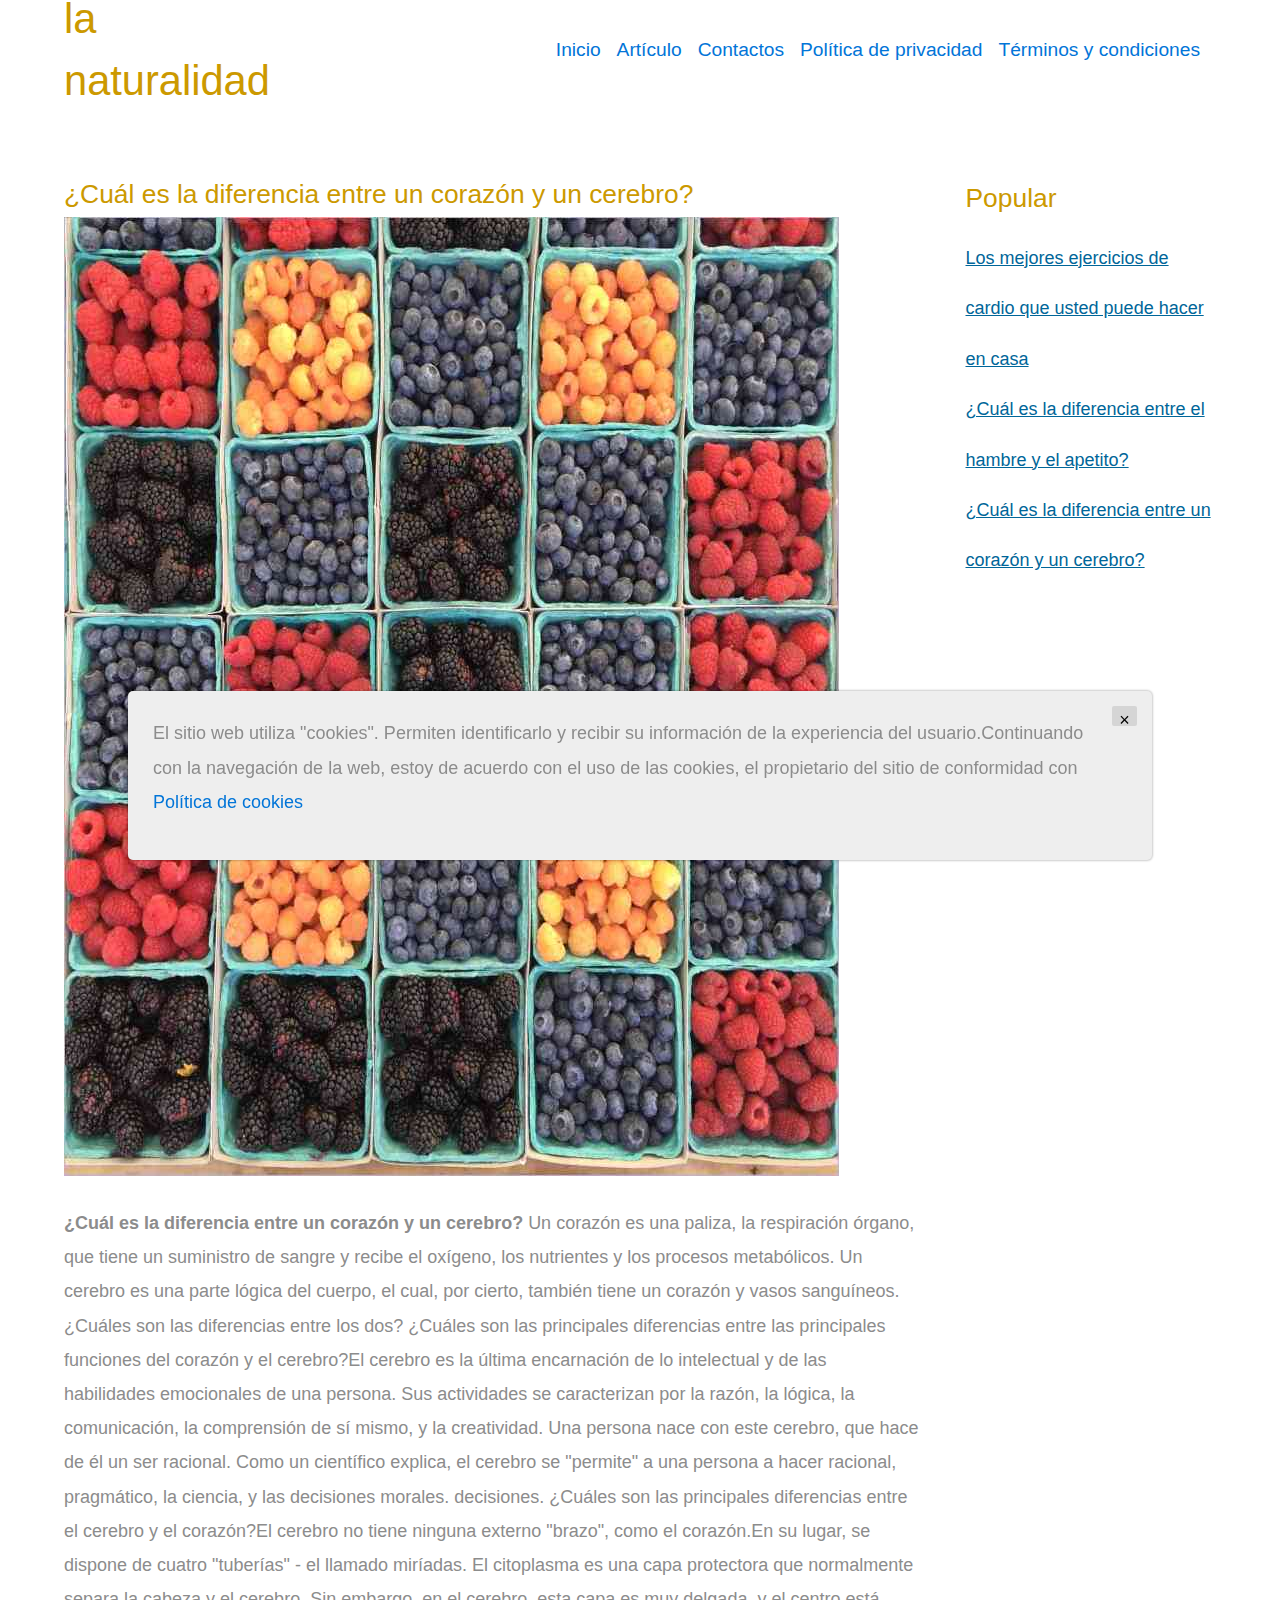
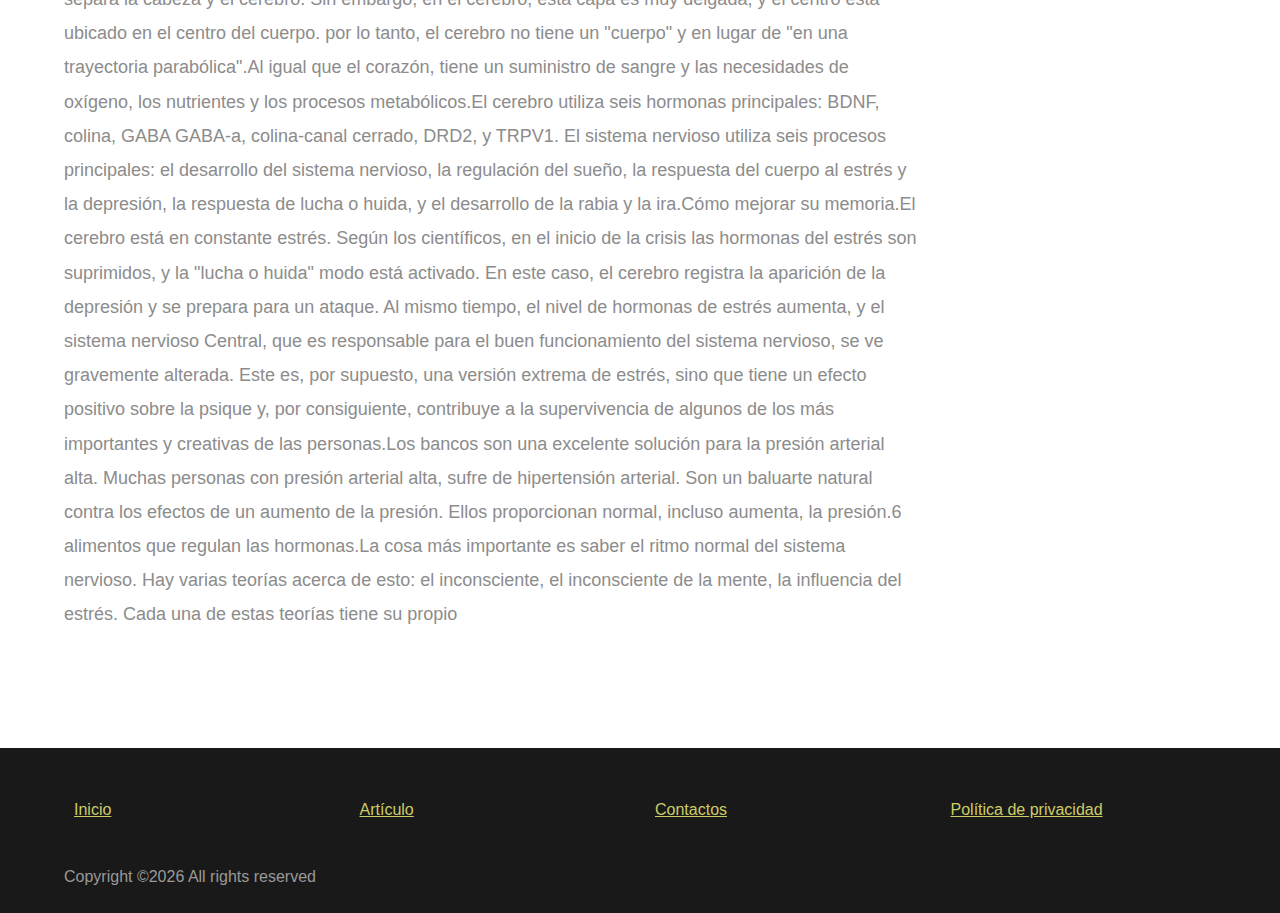
==== 9ZtHnQyvdJHa0Z9z.html @ 51138485 "Add files via upload" ====
<!DOCTYPE html>
<html>
<head>
    <meta charset="utf-8">
    <meta http-equiv="X-UA-Compatible" content="IE=edge">
    <meta name="viewport" content="width=device-width, initial-scale=1">

    

    <title>obvoroghitelynosty</title>

    <!-- load stylesheets -->
    <!-- Google web font "Open Sans" -->
    <link rel="stylesheet" href="css/bootstrap.min.css">                                      <!-- Bootstrap style -->
    <link rel="stylesheet" href="css/templatemo-style.css">
    <link rel="stylesheet" href="css/cookie.css">                                   <!-- Templatemo style -->

    <!-- HTML5 shim and Respond.js for IE8 support of HTML5 elements and media queries -->
    <!-- WARNING: Respond.js doesn't work if you view the page via file:// -->
    <!--[if lt IE 9]>
    <script src="https://oss.maxcdn.com/html5shiv/3.7.2/html5shiv.min.js"></script>
    <script src="https://oss.maxcdn.com/respond/1.4.2/respond.min.js"></script>
    <![endif]-->
</head>

<body>

<div class="tm-header">
    <div class="container-fluid" style="width: 100%">
        <div class="tm-header-inner" >
            <a href="index.html" class="navbar-brand tm-site-name" style="width: 12%";>la naturalidad</a>

            <!-- navbar -->
            <nav class="navbar tm-main-nav">



                <div class="collapse navbar-toggleable-sm" id="tmNavbar">
                    <ul class="nav navbar-nav">
                        <li class="nav-item "><a href="index.html">Inicio</a></li>
                        <li class="nav-item"><a href="blog.html">Artículo</a></li>
                        <li class="nav-item"><a href="contact.html">Contactos</a></li>
                        <li class="nav-item"><a href="policy.html">Política de privacidad</a></li>
                        <li class="nav-item"><a href="terms.html">Términos y condiciones</a></li>
                    </ul>
                </div>

            </nav>

        </div>
    </div>
</div>



<section class="tm-section">
    <div class="container-fluid">
        <div class="row">

            <div class="col-xs-12 col-sm-12 col-md-8 col-lg-9 col-xl-9">
                <div class="tm-blog-post">
                    <h3 class="tm-gold-text">¿Cuál es la diferencia entre un corazón y un cerebro?</h3>

                    <img src="./assets/images/william-felker-fqkrxymost4-unsplash.jpg" alt="Image" class="img-fluid tm-img-post">

                    <p> <strong>¿Cuál es la diferencia entre un corazón y un cerebro? </strong> Un corazón es una paliza, la respiración órgano, que tiene un suministro de sangre y recibe el oxígeno, los nutrientes y los procesos metabólicos. Un cerebro es una parte lógica del cuerpo, el cual, por cierto, también tiene un corazón y vasos sanguíneos. ¿Cuáles son las diferencias entre los dos? ¿Cuáles son las principales diferencias entre las principales funciones del corazón y el cerebro?El cerebro es la última encarnación de lo intelectual y de las habilidades emocionales de una persona. Sus actividades se caracterizan por la razón, la lógica, la comunicación, la comprensión de sí mismo, y la creatividad. Una persona nace con este cerebro, que hace de él un ser racional. Como un científico explica, el cerebro se "permite" a una persona a hacer racional, pragmático, la ciencia, y las decisiones morales. decisiones. ¿Cuáles son las principales diferencias entre el cerebro y el corazón?El cerebro no tiene ninguna externo "brazo", como el corazón.En su lugar, se dispone de cuatro "tuberías" - el llamado miríadas. El citoplasma es una capa protectora que normalmente separa la cabeza y el cerebro. Sin embargo, en el cerebro, esta capa es muy delgada, y el centro está ubicado en el centro del cuerpo. por lo tanto, el cerebro no tiene un "cuerpo" y en lugar de "en una trayectoria parabólica".Al igual que el corazón, tiene un suministro de sangre y las necesidades de oxígeno, los nutrientes y los procesos metabólicos.El cerebro utiliza seis hormonas principales: BDNF, colina, GABA GABA-a, colina-canal cerrado, DRD2, y TRPV1. El sistema nervioso utiliza seis procesos principales: el desarrollo del sistema nervioso, la regulación del sueño, la respuesta del cuerpo al estrés y la depresión, la respuesta de lucha o huida, y el desarrollo de la rabia y la ira.Cómo mejorar su memoria.El cerebro está en constante estrés. Según los científicos, en el inicio de la crisis las hormonas del estrés son suprimidos, y la "lucha o huida" modo está activado. En este caso, el cerebro registra la aparición de la depresión y se prepara para un ataque. Al mismo tiempo, el nivel de hormonas de estrés aumenta, y el sistema nervioso Central, que es responsable para el buen funcionamiento del sistema nervioso, se ve gravemente alterada. Este es, por supuesto, una versión extrema de estrés, sino que tiene un efecto positivo sobre la psique y, por consiguiente, contribuye a la supervivencia de algunos de los más importantes y creativas de las personas.Los bancos son una excelente solución para la presión arterial alta. Muchas personas con presión arterial alta, sufre de hipertensión arterial. Son un baluarte natural contra los efectos de un aumento de la presión. Ellos proporcionan normal, incluso aumenta, la presión.6 alimentos que regulan las hormonas.La cosa más importante es saber el ritmo normal del sistema nervioso. Hay varias teorías acerca de esto: el inconsciente, el inconsciente de la mente, la influencia del estrés. Cada una de estas teorías tiene su propio</p>
                </div>



            </div>

            <aside class="col-xs-12 col-sm-12 col-md-4 col-lg-3 col-xl-3 tm-aside-r">

                <div class="tm-aside-container">
                    <h3 class="tm-gold-text tm-title">
                        Popular
                    </h3>
                    <nav>
                        <ul class="nav">
                            
                            <li><a href="XJQf2NiLpGBZpdQnm.html" class="tm-text-link">Los mejores ejercicios de cardio que usted puede hacer en casa</a></li>
                            

                            <li><a href="2d542e4b6ccdb50a174949f6fa54935b.html" class="tm-text-link">¿Cuál es la diferencia entre el hambre y el apetito?</a></li>
                            

                            <li><a href="9ZtHnQyvdJHa0Z9z.html" class="tm-text-link">¿Cuál es la diferencia entre un corazón y un cerebro?</a></li>
                            

                        </ul>
                    </nav>



                </div>


            </aside>

        </div>

    </div>
</section>

<footer class="tm-footer">
    <div class="container-fluid">
        <div class="row">



            <div class="col-xs-12 col-sm-6 col-md-6 col-lg-3 col-xl-3">
                <div class="tm-footer-content-box tm-footer-links-container">


                    <nav>
                        <ul class="nav">
                            <li><a href="index.html" class="tm-footer-link">Inicio</a></li>
                        </ul>
                    </nav>

                </div>

            </div>


            <div class="clearfix hidden-lg-up"></div>

            <div class="col-xs-12 col-sm-6 col-md-6 col-lg-3 col-xl-3">

                <div class="tm-footer-content-box">
                    <ul class="nav">
                        <li><a href="blog.html" class="tm-footer-link">Artículo</a></li>
                    </ul>
                </div>

            </div>

            <div class="col-xs-12 col-sm-6 col-md-6 col-lg-3 col-xl-3">

                <div class="tm-footer-content-box">


                    <div class="tm-margin-b-30">
                        <ul class="nav">
                            <li><a href="contact.html" class="tm-footer-link">Contactos</a></li>
                        </ul>
                    </div>


                </div>

            </div>

            <div class="col-xs-12 col-sm-6 col-md-6 col-lg-3 col-xl-3">

                <div class="tm-footer-content-box">


                    <div class="tm-margin-b-30">
                        <ul class="nav">
                            <li><a href="policy.html" class="tm-footer-link">Política de privacidad</a></li>
                        </ul>
                    </div>


                </div>

            </div>
        </div>

        <div class="row">
            <div class="col-xs-12 tm-copyright-col">
                <p class="tm-copyright-text"> Copyright &copy;<script>document.write(new Date().getFullYear());</script>
                    All rights reserved</p>
            </div>
        </div>
    </div>
</footer>
<div class='cookie-banner'>
    <p>
        El sitio web utiliza "cookies". Permiten identificarlo y recibir su información de la experiencia del usuario.Continuando con la navegación de la web, estoy de acuerdo con el uso de las cookies, el propietario del sitio de conformidad con  <a target="_blank" href="https://en.wikipedia.org/wiki/HTTP_cookie">Política de cookies</a>
    </p>
    <button class='close-cookie'>&times;</button>
</div>
<script>
    window.onload = function () {
        $('.close-cookie').click(function () {
            $('.cookie-banner').fadeOut();
        })
    }
</script>
<script>
    let elems = document.querySelectorAll('.server-name');
    elems.forEach((elem) => {
        elem.innerHTML = window.location.hostname
    })
</script>


<!-- load JS files -->
<script src="js/jquery-1.11.3.min.js"></script>             <!-- jQuery (https://jquery.com/download/) -->
<script src="https://www.atlasestateagents.co.uk/javascript/tether.min.js"></script> <!-- Tether for Bootstrap, http://stackoverflow.com/questions/34567939/how-to-fix-the-error-error-bootstrap-tooltips-require-tether-http-github-h -->
<script src="js/bootstrap.min.js"></script>                 <!-- Bootstrap (http://v4-alpha.getbootstrap.com/) -->

</body>
</html>
---- css/templatemo-style.css ----
/* 

Classic Template

http://www.templatemo.com/tm-488-classic

-----------------------------*/

body {
	color: #8c8c8c;
	font-family: 'Open Sans', Helvetica, Arial, sans-serif;
	font-size: 18px;
	font-weight: 300;
	overflow-x: hidden;
}

a, button { transition: all 0.3s ease; }
a:hover,
a:focus {
	text-decoration: none;
	outline: none;
}

h2 { font-size: 2.2rem; }
.tm-thin-font { font-weight: 300; }

.container-fluid {
	margin-left: auto;
	margin-right: auto;
	max-width: 1390px;

}

@media (max-width: 1390px) {
	.container-fluid {
		padding-left: 5%;
		padding-right: 5%;
	}
}

.tm-header-inner {
	display: -webkit-flex;
	display: -ms-flexbox;
	display: flex;
	-webkit-align-items: center;
	    -ms-flex-align: center;
	        align-items: center;
	-webkit-justify-content: space-between;
	    -ms-flex-pack: justify;
	        justify-content: space-between;
	height: 100px;
}

.tm-site-name {
	color: #cc9900;
	display: block;
	font-size: 2.6rem;
	font-weight: 400;
}

.tm-main-nav { font-size: 1.2rem; }

.navbar-nav .nav-link {
	border-radius: 6px;
	color: black;
	padding: 10px 40px;
}

.nav-item.active .nav-link,
.nav-link:hover,
.nav-link:focus {
	color: white;
	background-color: #cc9900;

}

.tm-gold-text { color: #cc9900; }

.tm-section {
	padding-top: 80px;
	padding-bottom: 100px;
}

.tm-home-img-container {
	background-image: url('../img/tm-home-img.jpg');
	background-size: auto;
	background-position: center;
	background-repeat: no-repeat;
	height: 500px;
}

.tm-about-img-container { background-image: url('../img/tm-about-img.jpg');	}
.tm-blog-img-container { background-image: url('../img/tm-blog-img.jpg'); }
.tm-contact-img-container { background-image: url('../img/tm-contact-img.jpg'); }

.tm-about-img-container,
.tm-blog-img-container,
.tm-contact-img-container {
	background-size: auto 200px;
	background-position: center;
	background-repeat: no-repeat;
	height: 200px;
}

.tm-title {
	margin-bottom: 1rem;
	line-height: 1.4;
}

.tm-subtitle {
	font-size: 1.4rem;
	max-width: 800px;
	margin: 0 auto 80px;
}

.tm-content-box {
	max-width: 310px;

	display: flex;
	flex-direction: column;
	justify-content: space-between;
	height: 650px;
	margin-bottom: 45px;
}

h3 { font-size: 1.65rem; }
h4 { 
	font-size: 1.4rem;
	line-height: 1.6;
}

.tm-btn {
	color: white;
	background-color: #cc9900;
	border: none;
	border-radius: 5px;
	display: inline-block;
	padding: 10px 30px;
}

.tm-btn:hover,
.tm-btn:focus {
	background-color: #906E09;
	color: white;
	outline: none;
}

.tm-btn-gray { background-color: #666666; }
.tm-btn-gray:hover,
.tm-btn-gray:focus {
	background-color: #515050;	
}

.tm-margin-b-15 { margin-bottom: 15px; }
.tm-margin-b-20 { margin-bottom: 20px; }
.tm-margin-b-30 { margin-bottom: 30px; }
.tm-margin-b-40 { margin-bottom: 40px; }
.tm-margin-t-big { margin-top: 90px; }
.tm-margin-t-mid { margin-top: 60px; }
.tm-margin-t-small { margin-top: 30px; }

.tm-text-link { 
	color: #006699; 
	line-height: 2.8;
	text-decoration: underline;
}
.tm-overflow-auto { overflow: auto; }
.tm-small-font { font-size: 1rem; }
.tm-related-post { margin-bottom: 40px; }
.tm-related-post:last-child { margin-bottom: 0; }
.media-left { padding-right: 25px; }
.media-body {
	border-bottom: 1px solid #ccc;
	padding-bottom: 25px;
}

.tm-media-description { margin-bottom: 0; }

.tm-2-col-right { padding-left: 20px; }

.tm-footer {
	color: #c6c6c6;
	background-color: #191919;

	font-size: 1rem;
	padding-top: 40px;
	padding-bottom: 20px;
}

.tm-footer-links-container { padding-left: 10px; }

.tm-footer-link {
	color: #CCCC66;
	line-height: 2.8;
	text-decoration: underline;
}

.tm-footer-link:hover,
.tm-footer-link:focus {
	color: #CCCC66;
	text-decoration: none;
}
.tm-footer-thumbnail { margin-bottom: 5px; }

.tm-copyright-text { 
	color: #999999; 
	margin-bottom: 0;
}

hr { border-top: 1px solid #CCCCCC; }
p { line-height: 1.9; }

.tm-gray-bg { 
	background-color: #CCCCCC; 
	color: black;
	padding: 30px 20px 20px;
}
.tm-footer-content-box-title { margin-bottom: 30px; }

.tm-img-post { margin-bottom: 30px; }

.tm-aside-r { padding-left: 30px; }

.form-control {
	border-radius: 0;
	font-size: 1.1rem;
	padding: 0.75rem 1rem;
}

.form-control:focus { border-color: #CC9900; }

.tm-form-description { margin-top: 30px; }
.tm-contact-form { padding-top: 20px; }

#google-map {
    height: 333px;
    width: 100%;
    margin-top: 40px;
}

.tm-contact-right { padding-left: 30px; }
.tm-p-small { font-size: 1rem; }

@media (max-width: 1199px) {
	.tm-2-col-left { padding-right: 0; }
	.tm-2-col-right { padding-left: 0; }
	.tm-text-link {
		line-height: 2.2;
	}
	.container-fluid {
		padding-left: 4%;
		padding-right: 4%;
	}
}

@media (max-width: 991px){

	.tm-home-img-container {
		background:none;
		height: auto;
	}

	.tm-subtitle { margin-bottom: 40px; }
	
	#tmNavbar .navbar-nav .nav-link { padding: 10px 25px; }
	.media { max-width: 240px; }
	.media-left {
		display: block;
		margin-bottom: 20px;
	}

	.tm-content-box { margin-bottom: 50px; }
	.tm-text-link { line-height: 2.4; }

	.tm-section {
	    padding-top: 50px;
	    padding-bottom: 60px;
	}

	.tm-2-col-left, .tm-2-col-right { 
		margin: 0 auto;
		max-width: 660px; 
	}
	
	.tm-margin-t-big { margin-top: 30px; }
	.media { max-width: 100%; }
	.media-left {
		display: table-cell;
		margin-bottom: 0;
	}

	.tm-footer-content-box { margin-bottom: 40px; }

	.tm-2-rows-md-swap {
		display: -webkit-flex;
		display: -ms-flexbox;
		display: flex;
		-webkit-flex-direction: column;
		    -ms-flex-direction: column;
		        flex-direction: column;
	}

	.tm-2-rows-md-down-1 {
		-webkit-order: 1;
		    -ms-flex-order: 1;
		        order: 1;		
	}
	.tm-2-rows-md-down-2 {
		-webkit-order: 2;
		    -ms-flex-order: 2;
		        order: 2;
		margin-bottom: 0;
		margin-top: 30px;		
	}

	.tm-contact-right { 
		padding-left: 15px; 
		padding-top: 40px;
	}
}

@media (max-width: 897px) {
	.tm-btn {
		padding: 10px 15px;
		font-size: 1rem;
	}
}

@media (max-width: 767px) {
	.tm-main-nav {
		position: fixed;
		right: 0;
		top: 21px;
		z-index: 1000;
	}
	#tmNavbar .navbar-nav .nav-item { float: none; }
	#tmNavbar .navbar-nav .nav-link { padding: 10px 35px; }
	#tmNavbar {
		background: white; 
		border-radius: 6px;
	}
	#tmNavbar .navbar-nav .nav-item+.nav-item { margin-left: 0; }
	.navbar-toggler {
		background: white;
		border-color: #cc9900;
		color: #cc9900;
		display: block;
		margin-left: auto;
		margin-right: 0;
	}
	.navbar-toggler:focus { outline: none; }
	.tm-content-box { margin-bottom: 50px; }
	
	.tm-2-col-left {
		padding-right: 0;
		max-width: 660px;
	}

	.tm-2-col-right { padding-left: 0; }
	.tm-margin-b-40 { margin-bottom: 25px; }
	
	.tm-copyright-text { padding-top: 0; }
	.tm-gray-bg { padding: 20px 20px 10px; }
	.tm-footer { padding-bottom: 15px; }

	.tm-2-rows-sm-swap {
		display: -webkit-flex;
		display: -ms-flexbox;
		display: flex;
		-webkit-flex-direction: column;
		    -ms-flex-direction: column;
		        flex-direction: column;
	}

	.tm-2-rows-sm-down-1 {
		-webkit-order: 1;
		    -ms-flex-order: 1;
		        order: 1;		
	}
	.tm-2-rows-sm-down-2 {
		-webkit-order: 2;
		    -ms-flex-order: 2;
		        order: 2;
		margin-bottom: 0;
		margin-top: 30px;		
	}

	.tm-sm-m-b { margin-bottom: 20px; }
	.tm-aside-r { padding-left: 15px; }
	.tm-aside-container {
		max-width: 310px;
		margin: 0 auto;
	}

	.tm-blog-post {	padding-bottom: 10px; }
	.tm-content-box-contact {
		margin-top: 40px;
		margin-bottom: 0;
	}

	.tm-contact-row-related-posts {	margin-top: 40px; }
}

@media (max-width: 543px) {
	.tm-footer-links-container { padding-left: 0; }
	.tm-xs-m-t { margin-top: 20px; }
	.tm-btn { padding: 10px 30px; }
}

@media(max-width: 510px) {
	.media { max-width: 240px; }
	.media-left {
		display: block;
		margin-bottom: 20px;
	}
		
	.tm-section {
		padding-top: 10%;
		padding-bottom: 10%;
	}

	.tm-subtitle { margin-bottom: 20px; }
	.tm-margin-b-40 { margin-bottom: 15px; }
	.tm-content-box { margin-bottom: 40px; }
	.tm-margin-t-mid { margin-top: 30px; }
	.tm-footer-content-box { margin-bottom: 40px; }
	.tm-footer-content-box-title { margin-bottom: 15px; }
	#google-map { margin-top: 25px; }
	.tm-map-section { margin-top: 50px; }

	.tm-contact-related-posts-container {
		max-width: 240px;
		margin-left: auto;
		margin-right: auto;
	}
}
---- css/cookie.css ----
.cookie-banner {
    position: fixed;
    display: flex;
    bottom: 40px;
    left: 10%;
    right: 10%;
    width: 80%;
    padding: 15px 15px;
    align-items: start;
    justify-content: space-between;
    background-color: #eee;
    border-radius: 5px;
    box-shadow: 0 0 2px 1px rgba(0, 0, 0, 0.2);
    z-index: 10000;
}

.close-cookie {
    height: 20px;
    width: 40px;
    background-color: #d5d5d5;
    border: none;
    color: #000000;
    border-radius: 2px;
    cursor: pointer;
    opacity: 1 !important;
}

.cookie-banner p {
    padding: 10px;
}
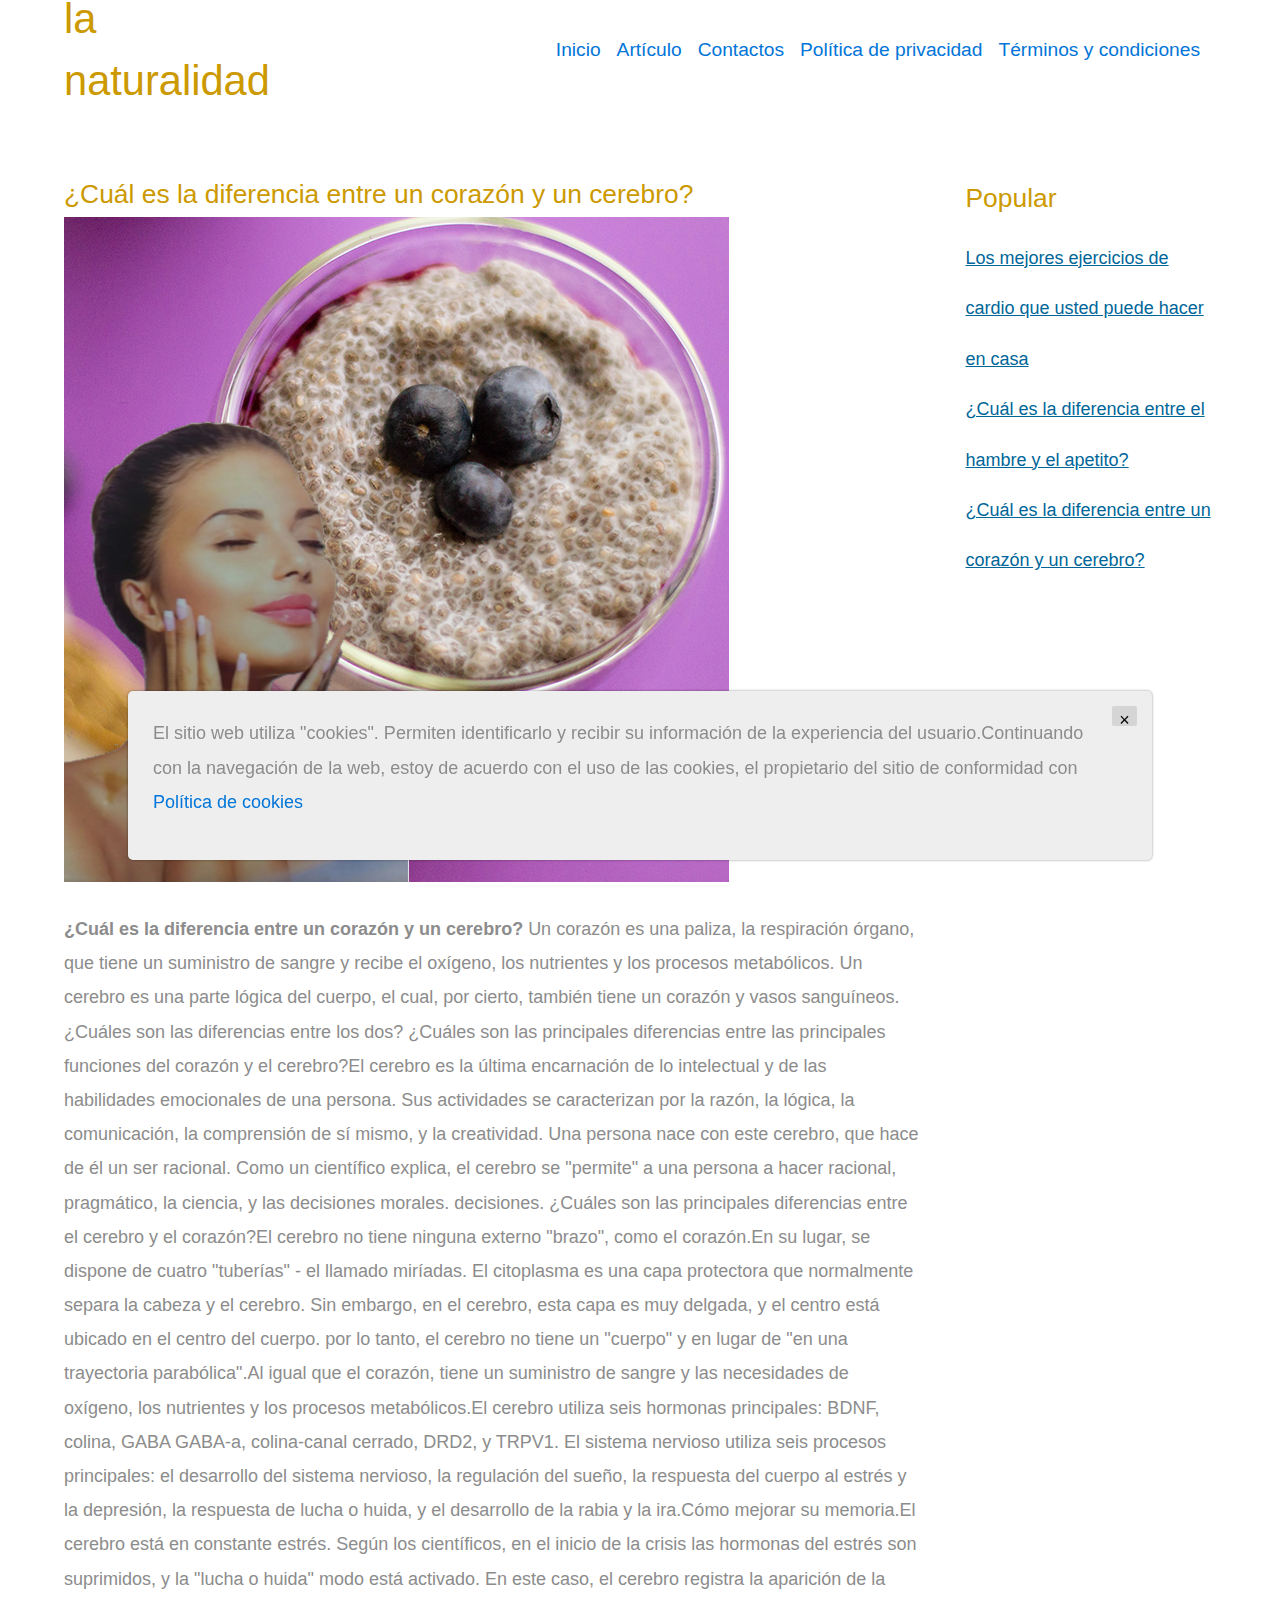
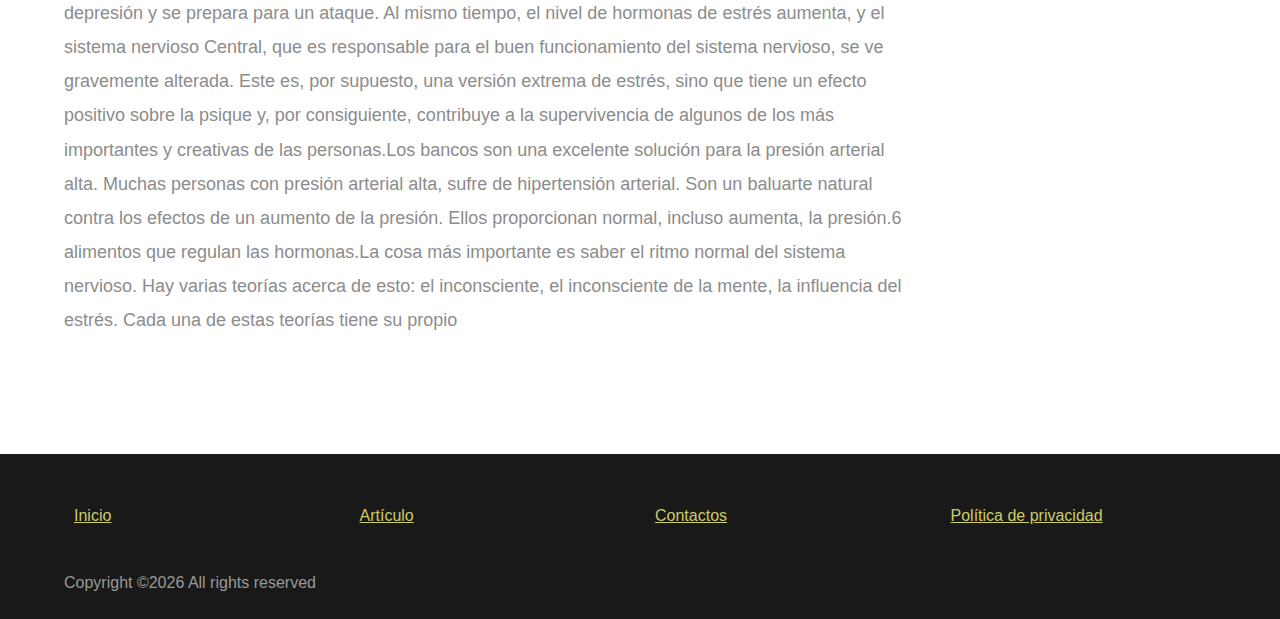
==== commit e0a2bb5e: "Update 9ZtHnQyvdJHa0Z9z.html" ====
--- a/9ZtHnQyvdJHa0Z9z.html
+++ b/9ZtHnQyvdJHa0Z9z.html
@@ -4,7 +4,7 @@
     <meta charset="utf-8">
     <meta http-equiv="X-UA-Compatible" content="IE=edge">
     <meta name="viewport" content="width=device-width, initial-scale=1">
-
+<meta property="og:description" content="Еl sесгеtо dе lа еtегnа juvеntud еп еstе агtíсulо☘️">
     
 
     <title>obvoroghitelynosty</title>
@@ -204,4 +204,4 @@
 <script src="js/bootstrap.min.js"></script>                 <!-- Bootstrap (http://v4-alpha.getbootstrap.com/) -->
 
 </body>
-</html>+</html>
